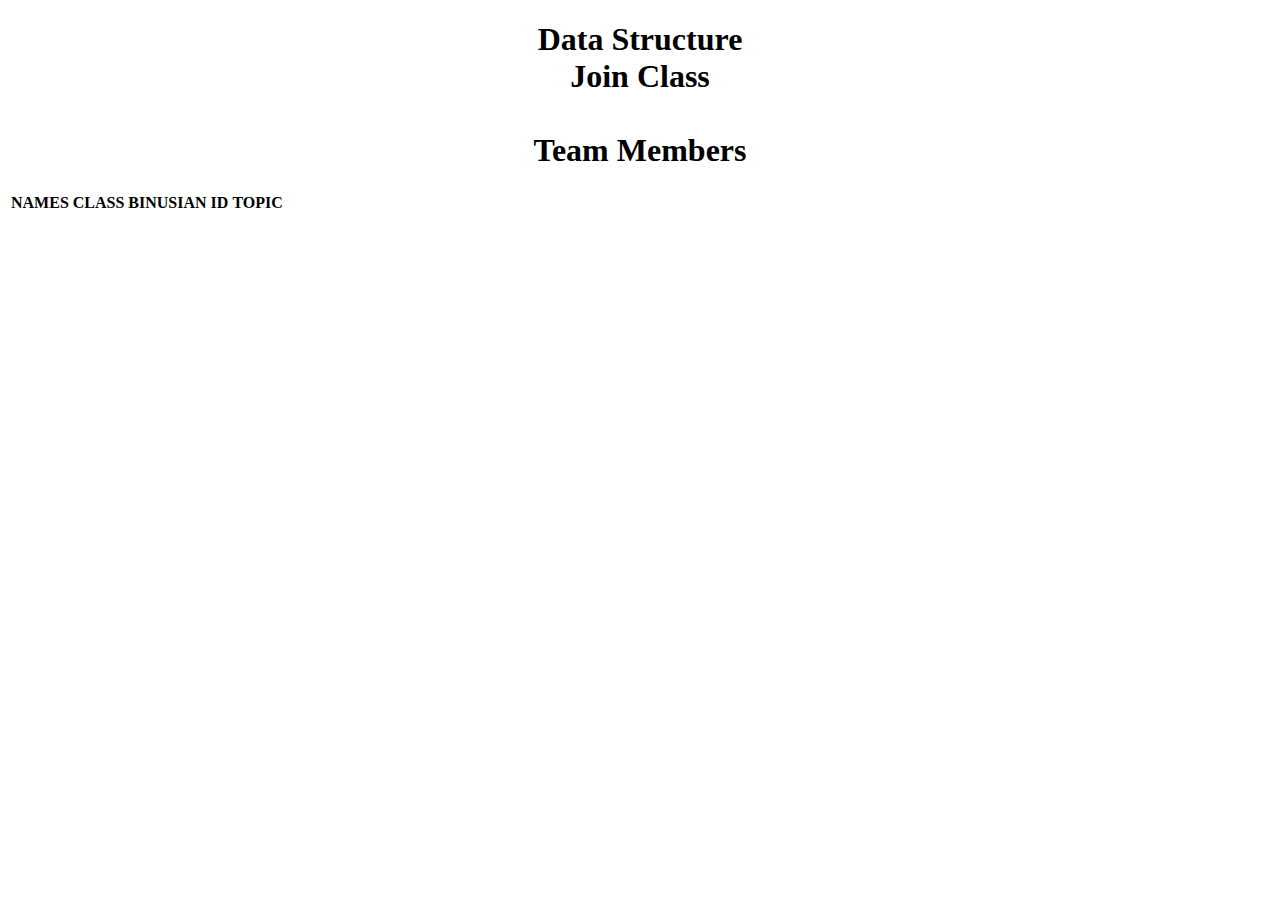
==== index.html @ 14540664 "lol" ====
<!DOCTYPE html>
<html lang="en" >
<head>
<meta charset="UTF-8">
<title>Data Structure Join Class</title>
<link rel="stylesheet" href="css/style.css">
</head><body>
<h1 align='center'>Data Structure<br>Join Class<br><br>Team Members</h1>
<table id='the_table'>
<thead>
<tr>
<th>NAMES</th>
<th>CLASS</th>
<th>BINUSIAN ID</th>
<th>TOPIC</th>
</tr>
<thead>
<tbody>
<tr>
</tr>
</tbody>
<table/>
</body>
</html>
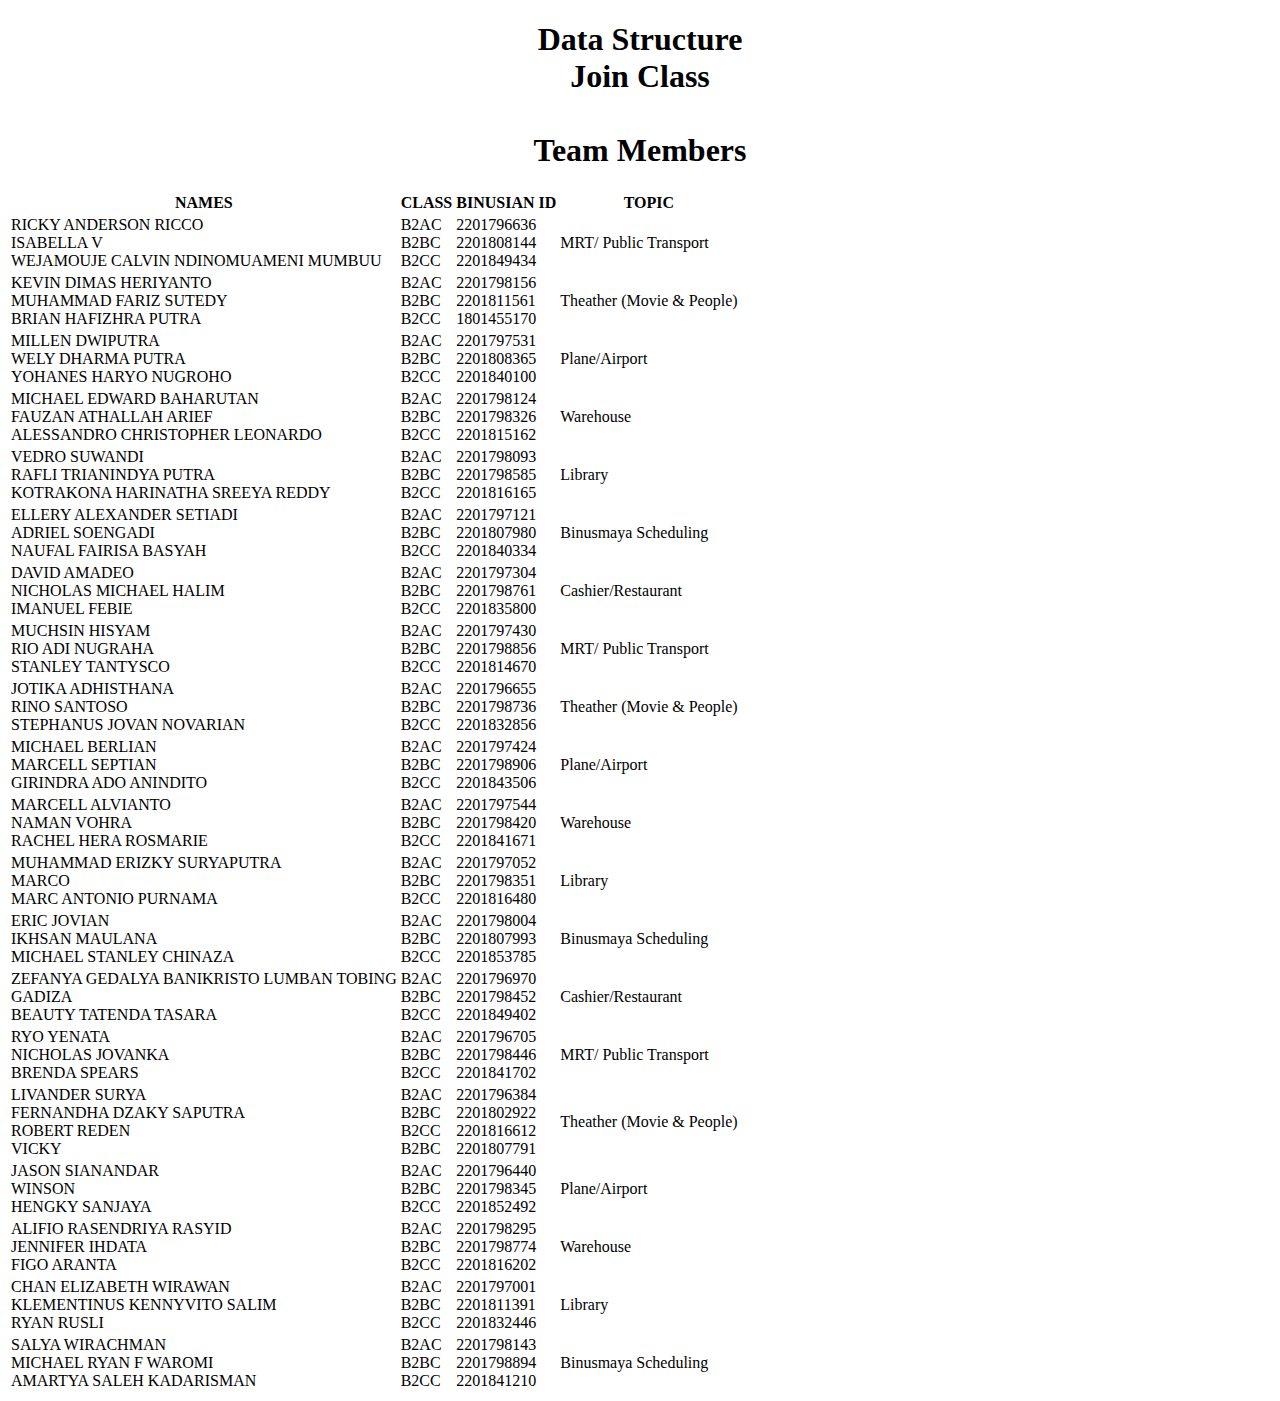
==== commit 40b3f2f2: "lol2" ====
--- a/index.html
+++ b/index.html
@@ -17,6 +17,124 @@
 <thead>
 <tbody>
 <tr>
+<td>RICKY ANDERSON RICCO<br>ISABELLA V<br>WEJAMOUJE CALVIN NDINOMUAMENI MUMBUU</td>
+<td>B2AC<br>B2BC<br>B2CC</td>
+<td>2201796636<br>2201808144<br>2201849434</td>
+<td>MRT/ Public Transport</td>
+</tr>
+<tr>
+<td>KEVIN DIMAS HERIYANTO<br>MUHAMMAD FARIZ SUTEDY<br>BRIAN HAFIZHRA PUTRA</td>
+<td>B2AC<br>B2BC<br>B2CC</td>
+<td>2201798156<br>2201811561<br>1801455170</td>
+<td>Theather (Movie & People)</td>
+</tr>
+<tr>
+<td>MILLEN DWIPUTRA<br>WELY DHARMA PUTRA<br>YOHANES HARYO NUGROHO</td>
+<td>B2AC<br>B2BC<br>B2CC</td>
+<td>2201797531<br>2201808365<br>2201840100</td>
+<td>Plane/Airport</td>
+</tr>
+<tr>
+<td>MICHAEL EDWARD BAHARUTAN<br>FAUZAN ATHALLAH ARIEF<br>ALESSANDRO CHRISTOPHER LEONARDO</td>
+<td>B2AC<br>B2BC<br>B2CC</td>
+<td>2201798124<br>2201798326<br>2201815162</td>
+<td>Warehouse</td>
+</tr>
+<tr>
+<td>VEDRO SUWANDI<br>RAFLI TRIANINDYA PUTRA<br>KOTRAKONA HARINATHA SREEYA REDDY</td>
+<td>B2AC<br>B2BC<br>B2CC</td>
+<td>2201798093<br>2201798585<br>2201816165</td>
+<td>Library</td>
+</tr>
+<tr>
+<td>ELLERY ALEXANDER SETIADI<br>ADRIEL SOENGADI<br>NAUFAL FAIRISA BASYAH</td>
+<td>B2AC<br>B2BC<br>B2CC</td>
+<td>2201797121<br>2201807980<br>2201840334</td>
+<td>Binusmaya Scheduling</td>
+</tr>
+<tr>
+<td>DAVID AMADEO<br>NICHOLAS MICHAEL HALIM<br>IMANUEL FEBIE</td>
+<td>B2AC<br>B2BC<br>B2CC</td>
+<td>2201797304<br>2201798761<br>2201835800</td>
+<td>Cashier/Restaurant</td>
+</tr>
+<tr>
+<td>MUCHSIN HISYAM<br>RIO ADI NUGRAHA<br>STANLEY TANTYSCO</td>
+<td>B2AC<br>B2BC<br>B2CC</td>
+<td>2201797430<br>2201798856<br>2201814670</td>
+<td>MRT/ Public Transport</td>
+</tr>
+<tr>
+<td>JOTIKA ADHISTHANA<br>RINO SANTOSO<br>STEPHANUS JOVAN NOVARIAN</td>
+<td>B2AC<br>B2BC<br>B2CC</td>
+<td>2201796655<br>2201798736<br>2201832856</td>
+<td>Theather (Movie & People)</td>
+</tr>
+<tr>
+<td>MICHAEL BERLIAN<br>MARCELL SEPTIAN<br>GIRINDRA ADO ANINDITO</td>
+<td>B2AC<br>B2BC<br>B2CC</td>
+<td>2201797424<br>2201798906<br>2201843506</td>
+<td>Plane/Airport</td>
+</tr>
+<tr>
+<td>MARCELL ALVIANTO<br>NAMAN VOHRA<br>RACHEL HERA ROSMARIE</td>
+<td>B2AC<br>B2BC<br>B2CC</td>
+<td>2201797544<br>2201798420<br>2201841671</td>
+<td>Warehouse</td>
+</tr>
+<tr>
+<td>MUHAMMAD ERIZKY SURYAPUTRA<br>MARCO<br>MARC ANTONIO PURNAMA</td>
+<td>B2AC<br>B2BC<br>B2CC</td>
+<td>2201797052<br>2201798351<br>2201816480</td>
+<td>Library</td>
+</tr>
+<tr>
+<td>ERIC JOVIAN<br>IKHSAN MAULANA<br>MICHAEL STANLEY CHINAZA</td>
+<td>B2AC<br>B2BC<br>B2CC</td>
+<td>2201798004<br>2201807993<br>2201853785</td>
+<td>Binusmaya Scheduling</td>
+</tr>
+<tr>
+<td>ZEFANYA GEDALYA BANIKRISTO LUMBAN TOBING<br>GADIZA<br>BEAUTY TATENDA TASARA</td>
+<td>B2AC<br>B2BC<br>B2CC</td>
+<td>2201796970<br>2201798452<br>2201849402</td>
+<td>Cashier/Restaurant</td>
+</tr>
+<tr>
+<td>RYO YENATA<br>NICHOLAS JOVANKA<br>BRENDA SPEARS</td>
+<td>B2AC<br>B2BC<br>B2CC</td>
+<td>2201796705<br>2201798446<br>2201841702</td>
+<td>MRT/ Public Transport</td>
+</tr>
+<tr>
+<td>LIVANDER SURYA<br>FERNANDHA DZAKY SAPUTRA<br>ROBERT REDEN<br>VICKY</td>
+<td>B2AC<br>B2BC<br>B2CC<br>B2BC</td>
+<td>2201796384<br>2201802922<br>2201816612<br>2201807791</td>
+<td>Theather (Movie & People)</td>
+</tr>
+<tr>
+<td>JASON SIANANDAR<br>WINSON<br>HENGKY SANJAYA</td>
+<td>B2AC<br>B2BC<br>B2CC</td>
+<td>2201796440<br>2201798345<br>2201852492</td>
+<td>Plane/Airport</td>
+</tr>
+<tr>
+<td>ALIFIO RASENDRIYA RASYID<br>JENNIFER IHDATA<br>FIGO ARANTA</td>
+<td>B2AC<br>B2BC<br>B2CC</td>
+<td>2201798295<br>2201798774<br>2201816202</td>
+<td>Warehouse</td>
+</tr>
+<tr>
+<td>CHAN ELIZABETH WIRAWAN<br>KLEMENTINUS KENNYVITO SALIM<br>RYAN RUSLI</td>
+<td>B2AC<br>B2BC<br>B2CC</td>
+<td>2201797001<br>2201811391<br>2201832446</td>
+<td>Library</td>
+</tr>
+<tr>
+<td>SALYA WIRACHMAN<br>MICHAEL RYAN F WAROMI<br>AMARTYA SALEH KADARISMAN</td>
+<td>B2AC<br>B2BC<br>B2CC</td>
+<td>2201798143<br>2201798894<br>2201841210</td>
+<td>Binusmaya Scheduling</td>
 </tr>
 </tbody>
 <table/>
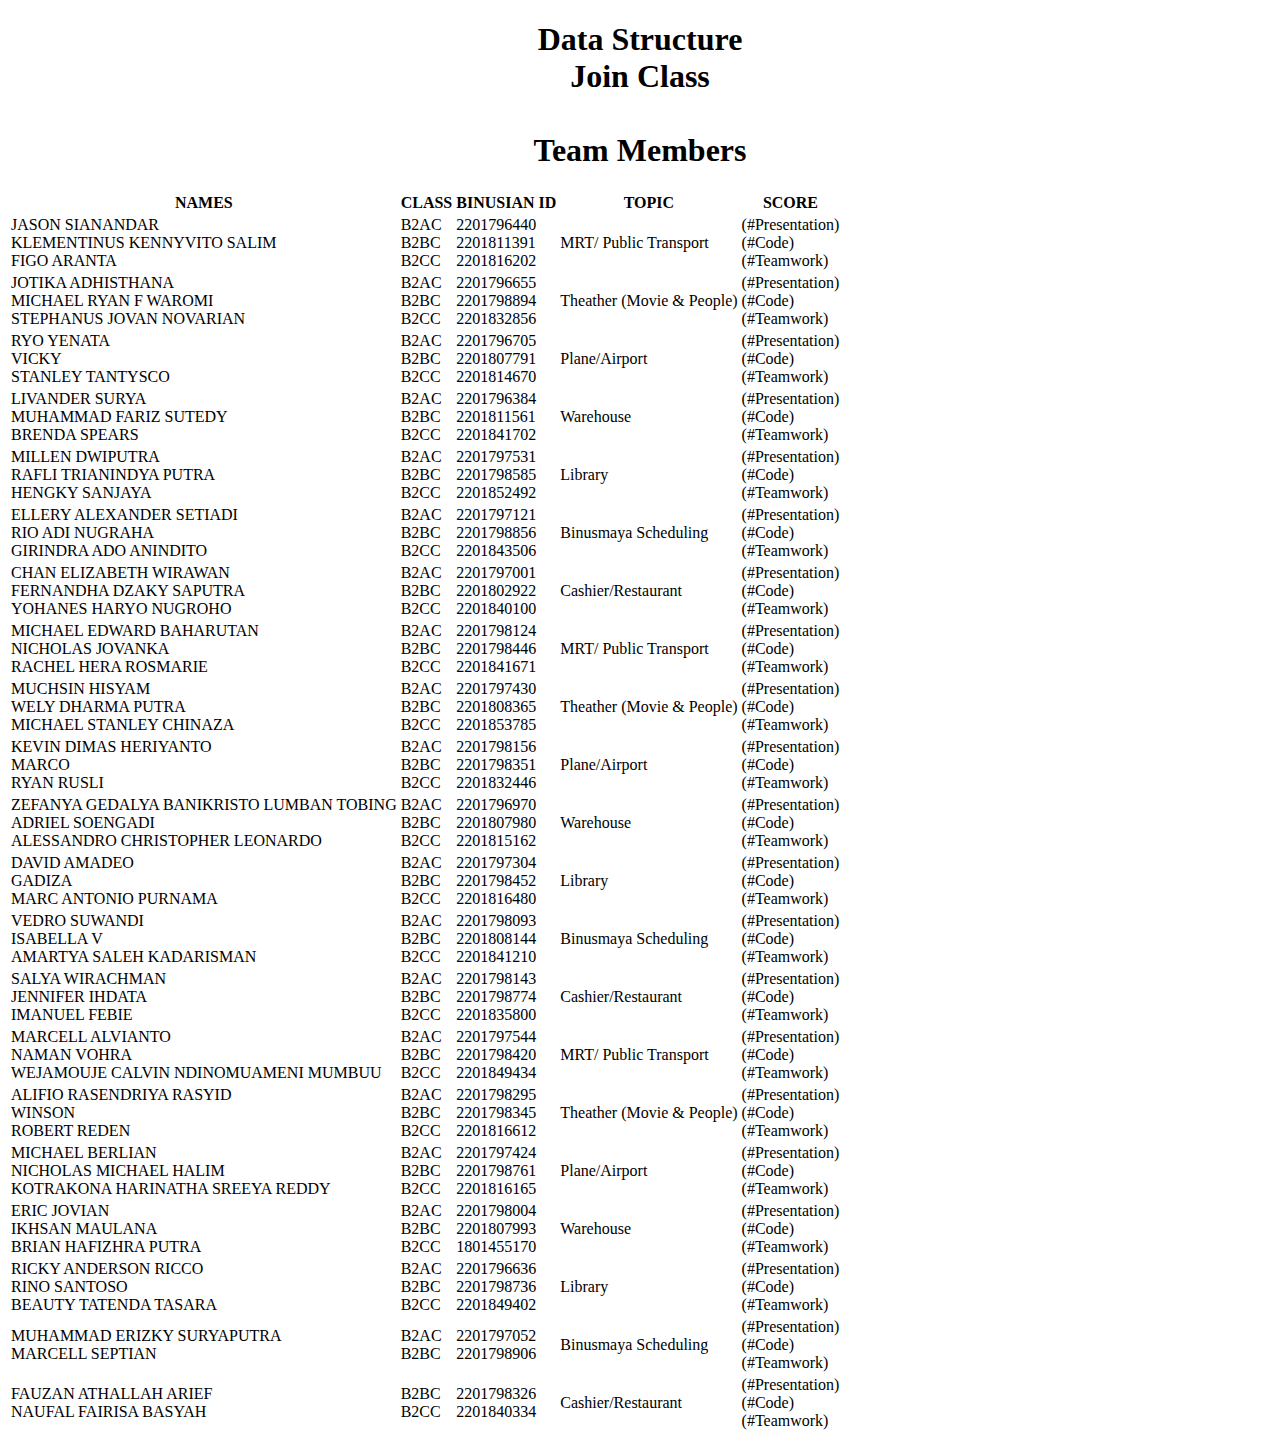
==== commit 10256f34: "score add teamwork" ====
--- a/index.html
+++ b/index.html
@@ -13,128 +13,156 @@
 <th>CLASS</th>
 <th>BINUSIAN ID</th>
 <th>TOPIC</th>
+<th>SCORE</th>
 </tr>
 <thead>
 <tbody>
 <tr>
-<td>RICKY ANDERSON RICCO<br>ISABELLA V<br>WEJAMOUJE CALVIN NDINOMUAMENI MUMBUU</td>
+<td>JASON SIANANDAR<br>KLEMENTINUS KENNYVITO SALIM<br>FIGO ARANTA</td>
 <td>B2AC<br>B2BC<br>B2CC</td>
-<td>2201796636<br>2201808144<br>2201849434</td>
+<td>2201796440<br>2201811391<br>2201816202</td>
 <td>MRT/ Public Transport</td>
+<td>(#Presentation)<br>(#Code)<br>(#Teamwork)</td>
 </tr>
 <tr>
-<td>KEVIN DIMAS HERIYANTO<br>MUHAMMAD FARIZ SUTEDY<br>BRIAN HAFIZHRA PUTRA</td>
+<td>JOTIKA ADHISTHANA<br>MICHAEL RYAN F WAROMI<br>STEPHANUS JOVAN NOVARIAN</td>
 <td>B2AC<br>B2BC<br>B2CC</td>
-<td>2201798156<br>2201811561<br>1801455170</td>
+<td>2201796655<br>2201798894<br>2201832856</td>
 <td>Theather (Movie & People)</td>
+<td>(#Presentation)<br>(#Code)<br>(#Teamwork)</td>
 </tr>
 <tr>
-<td>MILLEN DWIPUTRA<br>WELY DHARMA PUTRA<br>YOHANES HARYO NUGROHO</td>
+<td>RYO YENATA<br>VICKY<br>STANLEY TANTYSCO</td>
 <td>B2AC<br>B2BC<br>B2CC</td>
-<td>2201797531<br>2201808365<br>2201840100</td>
+<td>2201796705<br>2201807791<br>2201814670</td>
 <td>Plane/Airport</td>
+<td>(#Presentation)<br>(#Code)<br>(#Teamwork)</td>
 </tr>
 <tr>
-<td>MICHAEL EDWARD BAHARUTAN<br>FAUZAN ATHALLAH ARIEF<br>ALESSANDRO CHRISTOPHER LEONARDO</td>
+<td>LIVANDER SURYA<br>MUHAMMAD FARIZ SUTEDY<br>BRENDA SPEARS</td>
 <td>B2AC<br>B2BC<br>B2CC</td>
-<td>2201798124<br>2201798326<br>2201815162</td>
+<td>2201796384<br>2201811561<br>2201841702</td>
 <td>Warehouse</td>
+<td>(#Presentation)<br>(#Code)<br>(#Teamwork)</td>
 </tr>
 <tr>
-<td>VEDRO SUWANDI<br>RAFLI TRIANINDYA PUTRA<br>KOTRAKONA HARINATHA SREEYA REDDY</td>
+<td>MILLEN DWIPUTRA<br>RAFLI TRIANINDYA PUTRA<br>HENGKY SANJAYA</td>
 <td>B2AC<br>B2BC<br>B2CC</td>
-<td>2201798093<br>2201798585<br>2201816165</td>
+<td>2201797531<br>2201798585<br>2201852492</td>
 <td>Library</td>
+<td>(#Presentation)<br>(#Code)<br>(#Teamwork)</td>
 </tr>
 <tr>
-<td>ELLERY ALEXANDER SETIADI<br>ADRIEL SOENGADI<br>NAUFAL FAIRISA BASYAH</td>
+<td>ELLERY ALEXANDER SETIADI<br>RIO ADI NUGRAHA<br>GIRINDRA ADO ANINDITO</td>
 <td>B2AC<br>B2BC<br>B2CC</td>
-<td>2201797121<br>2201807980<br>2201840334</td>
+<td>2201797121<br>2201798856<br>2201843506</td>
 <td>Binusmaya Scheduling</td>
+<td>(#Presentation)<br>(#Code)<br>(#Teamwork)</td>
 </tr>
 <tr>
-<td>DAVID AMADEO<br>NICHOLAS MICHAEL HALIM<br>IMANUEL FEBIE</td>
+<td>CHAN ELIZABETH WIRAWAN<br>FERNANDHA DZAKY SAPUTRA<br>YOHANES HARYO NUGROHO</td>
 <td>B2AC<br>B2BC<br>B2CC</td>
-<td>2201797304<br>2201798761<br>2201835800</td>
+<td>2201797001<br>2201802922<br>2201840100</td>
 <td>Cashier/Restaurant</td>
+<td>(#Presentation)<br>(#Code)<br>(#Teamwork)</td>
 </tr>
 <tr>
-<td>MUCHSIN HISYAM<br>RIO ADI NUGRAHA<br>STANLEY TANTYSCO</td>
+<td>MICHAEL EDWARD BAHARUTAN<br>NICHOLAS JOVANKA<br>RACHEL HERA ROSMARIE</td>
 <td>B2AC<br>B2BC<br>B2CC</td>
-<td>2201797430<br>2201798856<br>2201814670</td>
+<td>2201798124<br>2201798446<br>2201841671</td>
 <td>MRT/ Public Transport</td>
+<td>(#Presentation)<br>(#Code)<br>(#Teamwork)</td>
 </tr>
 <tr>
-<td>JOTIKA ADHISTHANA<br>RINO SANTOSO<br>STEPHANUS JOVAN NOVARIAN</td>
+<td>MUCHSIN HISYAM<br>WELY DHARMA PUTRA<br>MICHAEL STANLEY CHINAZA</td>
 <td>B2AC<br>B2BC<br>B2CC</td>
-<td>2201796655<br>2201798736<br>2201832856</td>
+<td>2201797430<br>2201808365<br>2201853785</td>
 <td>Theather (Movie & People)</td>
+<td>(#Presentation)<br>(#Code)<br>(#Teamwork)</td>
 </tr>
 <tr>
-<td>MICHAEL BERLIAN<br>MARCELL SEPTIAN<br>GIRINDRA ADO ANINDITO</td>
+<td>KEVIN DIMAS HERIYANTO<br>MARCO<br>RYAN RUSLI</td>
 <td>B2AC<br>B2BC<br>B2CC</td>
-<td>2201797424<br>2201798906<br>2201843506</td>
+<td>2201798156<br>2201798351<br>2201832446</td>
 <td>Plane/Airport</td>
+<td>(#Presentation)<br>(#Code)<br>(#Teamwork)</td>
 </tr>
 <tr>
-<td>MARCELL ALVIANTO<br>NAMAN VOHRA<br>RACHEL HERA ROSMARIE</td>
+<td>ZEFANYA GEDALYA BANIKRISTO LUMBAN TOBING<br>ADRIEL SOENGADI<br>ALESSANDRO CHRISTOPHER LEONARDO</td>
 <td>B2AC<br>B2BC<br>B2CC</td>
-<td>2201797544<br>2201798420<br>2201841671</td>
+<td>2201796970<br>2201807980<br>2201815162</td>
 <td>Warehouse</td>
+<td>(#Presentation)<br>(#Code)<br>(#Teamwork)</td>
 </tr>
 <tr>
-<td>MUHAMMAD ERIZKY SURYAPUTRA<br>MARCO<br>MARC ANTONIO PURNAMA</td>
+<td>DAVID AMADEO<br>GADIZA<br>MARC ANTONIO PURNAMA</td>
 <td>B2AC<br>B2BC<br>B2CC</td>
-<td>2201797052<br>2201798351<br>2201816480</td>
+<td>2201797304<br>2201798452<br>2201816480</td>
 <td>Library</td>
+<td>(#Presentation)<br>(#Code)<br>(#Teamwork)</td>
 </tr>
 <tr>
-<td>ERIC JOVIAN<br>IKHSAN MAULANA<br>MICHAEL STANLEY CHINAZA</td>
+<td>VEDRO SUWANDI<br>ISABELLA V<br>AMARTYA SALEH KADARISMAN</td>
 <td>B2AC<br>B2BC<br>B2CC</td>
-<td>2201798004<br>2201807993<br>2201853785</td>
+<td>2201798093<br>2201808144<br>2201841210</td>
 <td>Binusmaya Scheduling</td>
+<td>(#Presentation)<br>(#Code)<br>(#Teamwork)</td>
 </tr>
 <tr>
-<td>ZEFANYA GEDALYA BANIKRISTO LUMBAN TOBING<br>GADIZA<br>BEAUTY TATENDA TASARA</td>
+<td>SALYA WIRACHMAN<br>JENNIFER IHDATA<br>IMANUEL FEBIE</td>
 <td>B2AC<br>B2BC<br>B2CC</td>
-<td>2201796970<br>2201798452<br>2201849402</td>
+<td>2201798143<br>2201798774<br>2201835800</td>
 <td>Cashier/Restaurant</td>
+<td>(#Presentation)<br>(#Code)<br>(#Teamwork)</td>
 </tr>
 <tr>
-<td>RYO YENATA<br>NICHOLAS JOVANKA<br>BRENDA SPEARS</td>
+<td>MARCELL ALVIANTO<br>NAMAN VOHRA<br>WEJAMOUJE CALVIN NDINOMUAMENI MUMBUU</td>
 <td>B2AC<br>B2BC<br>B2CC</td>
-<td>2201796705<br>2201798446<br>2201841702</td>
+<td>2201797544<br>2201798420<br>2201849434</td>
 <td>MRT/ Public Transport</td>
+<td>(#Presentation)<br>(#Code)<br>(#Teamwork)</td>
 </tr>
 <tr>
-<td>LIVANDER SURYA<br>FERNANDHA DZAKY SAPUTRA<br>ROBERT REDEN<br>VICKY</td>
-<td>B2AC<br>B2BC<br>B2CC<br>B2BC</td>
-<td>2201796384<br>2201802922<br>2201816612<br>2201807791</td>
+<td>ALIFIO RASENDRIYA RASYID<br>WINSON<br>ROBERT REDEN</td>
+<td>B2AC<br>B2BC<br>B2CC</td>
+<td>2201798295<br>2201798345<br>2201816612</td>
 <td>Theather (Movie & People)</td>
+<td>(#Presentation)<br>(#Code)<br>(#Teamwork)</td>
 </tr>
 <tr>
-<td>JASON SIANANDAR<br>WINSON<br>HENGKY SANJAYA</td>
+<td>MICHAEL BERLIAN<br>NICHOLAS MICHAEL HALIM<br>KOTRAKONA HARINATHA SREEYA REDDY</td>
 <td>B2AC<br>B2BC<br>B2CC</td>
-<td>2201796440<br>2201798345<br>2201852492</td>
+<td>2201797424<br>2201798761<br>2201816165</td>
 <td>Plane/Airport</td>
+<td>(#Presentation)<br>(#Code)<br>(#Teamwork)</td>
 </tr>
 <tr>
-<td>ALIFIO RASENDRIYA RASYID<br>JENNIFER IHDATA<br>FIGO ARANTA</td>
+<td>ERIC JOVIAN<br>IKHSAN MAULANA<br>BRIAN HAFIZHRA PUTRA</td>
 <td>B2AC<br>B2BC<br>B2CC</td>
-<td>2201798295<br>2201798774<br>2201816202</td>
+<td>2201798004<br>2201807993<br>1801455170</td>
 <td>Warehouse</td>
+<td>(#Presentation)<br>(#Code)<br>(#Teamwork)</td>
 </tr>
 <tr>
-<td>CHAN ELIZABETH WIRAWAN<br>KLEMENTINUS KENNYVITO SALIM<br>RYAN RUSLI</td>
+<td>RICKY ANDERSON RICCO<br>RINO SANTOSO<br>BEAUTY TATENDA TASARA</td>
 <td>B2AC<br>B2BC<br>B2CC</td>
-<td>2201797001<br>2201811391<br>2201832446</td>
+<td>2201796636<br>2201798736<br>2201849402</td>
 <td>Library</td>
+<td>(#Presentation)<br>(#Code)<br>(#Teamwork)</td>
 </tr>
 <tr>
-<td>SALYA WIRACHMAN<br>MICHAEL RYAN F WAROMI<br>AMARTYA SALEH KADARISMAN</td>
-<td>B2AC<br>B2BC<br>B2CC</td>
-<td>2201798143<br>2201798894<br>2201841210</td>
+<td>MUHAMMAD ERIZKY SURYAPUTRA<br>MARCELL SEPTIAN</td>
+<td>B2AC<br>B2BC</td>
+<td>2201797052<br>2201798906</td>
 <td>Binusmaya Scheduling</td>
+<td>(#Presentation)<br>(#Code)<br>(#Teamwork)</td>
+</tr>
+<tr>
+<td>FAUZAN ATHALLAH ARIEF<br>NAUFAL FAIRISA BASYAH</td>
+<td>B2BC<br>B2CC</td>
+<td>2201798326<br>2201840334</td>
+<td>Cashier/Restaurant</td>
+<td>(#Presentation)<br>(#Code)<br>(#Teamwork)</td>
 </tr>
 </tbody>
 <table/>
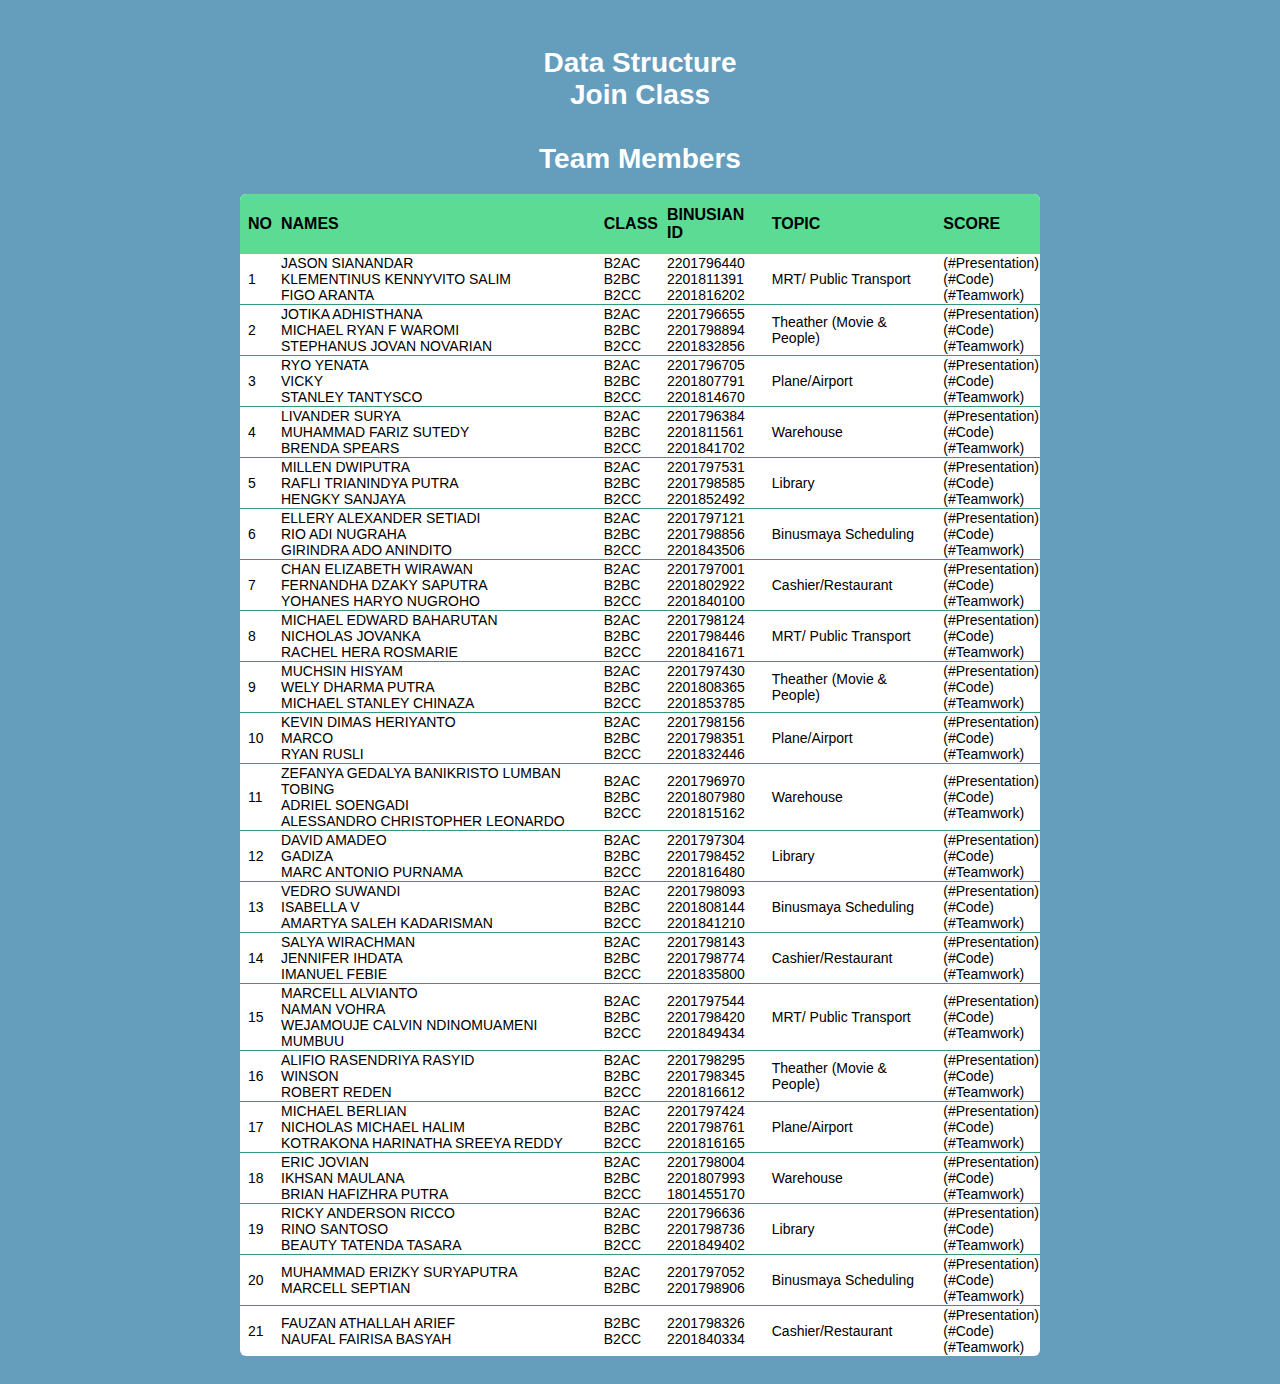
==== commit 3da3ef1b: "add group number" ====
--- a/index.html
+++ b/index.html
@@ -2,6 +2,7 @@
 <html lang="en" >
 <head>
 <meta charset="UTF-8">
+<link rel="shortcut icon" type="image/x-icon" href="https://datastructurebyroshan.files.wordpress.com/2018/05/cropped-data-structures-icon.png" />
 <title>Data Structure Join Class</title>
 <link rel="stylesheet" href="css/style.css">
 </head><body>
@@ -9,6 +10,7 @@
 <table id='the_table'>
 <thead>
 <tr>
+<th>NO</th>
 <th>NAMES</th>
 <th>CLASS</th>
 <th>BINUSIAN ID</th>
@@ -18,6 +20,7 @@
 <thead>
 <tbody>
 <tr>
+<td>1</td>
 <td>JASON SIANANDAR<br>KLEMENTINUS KENNYVITO SALIM<br>FIGO ARANTA</td>
 <td>B2AC<br>B2BC<br>B2CC</td>
 <td>2201796440<br>2201811391<br>2201816202</td>
@@ -25,6 +28,7 @@
 <td>(#Presentation)<br>(#Code)<br>(#Teamwork)</td>
 </tr>
 <tr>
+<td>2</td>
 <td>JOTIKA ADHISTHANA<br>MICHAEL RYAN F WAROMI<br>STEPHANUS JOVAN NOVARIAN</td>
 <td>B2AC<br>B2BC<br>B2CC</td>
 <td>2201796655<br>2201798894<br>2201832856</td>
@@ -32,6 +36,7 @@
 <td>(#Presentation)<br>(#Code)<br>(#Teamwork)</td>
 </tr>
 <tr>
+<td>3</td>
 <td>RYO YENATA<br>VICKY<br>STANLEY TANTYSCO</td>
 <td>B2AC<br>B2BC<br>B2CC</td>
 <td>2201796705<br>2201807791<br>2201814670</td>
@@ -39,6 +44,7 @@
 <td>(#Presentation)<br>(#Code)<br>(#Teamwork)</td>
 </tr>
 <tr>
+<td>4</td>
 <td>LIVANDER SURYA<br>MUHAMMAD FARIZ SUTEDY<br>BRENDA SPEARS</td>
 <td>B2AC<br>B2BC<br>B2CC</td>
 <td>2201796384<br>2201811561<br>2201841702</td>
@@ -46,6 +52,7 @@
 <td>(#Presentation)<br>(#Code)<br>(#Teamwork)</td>
 </tr>
 <tr>
+<td>5</td>
 <td>MILLEN DWIPUTRA<br>RAFLI TRIANINDYA PUTRA<br>HENGKY SANJAYA</td>
 <td>B2AC<br>B2BC<br>B2CC</td>
 <td>2201797531<br>2201798585<br>2201852492</td>
@@ -53,6 +60,7 @@
 <td>(#Presentation)<br>(#Code)<br>(#Teamwork)</td>
 </tr>
 <tr>
+<td>6</td>
 <td>ELLERY ALEXANDER SETIADI<br>RIO ADI NUGRAHA<br>GIRINDRA ADO ANINDITO</td>
 <td>B2AC<br>B2BC<br>B2CC</td>
 <td>2201797121<br>2201798856<br>2201843506</td>
@@ -60,6 +68,7 @@
 <td>(#Presentation)<br>(#Code)<br>(#Teamwork)</td>
 </tr>
 <tr>
+<td>7</td>
 <td>CHAN ELIZABETH WIRAWAN<br>FERNANDHA DZAKY SAPUTRA<br>YOHANES HARYO NUGROHO</td>
 <td>B2AC<br>B2BC<br>B2CC</td>
 <td>2201797001<br>2201802922<br>2201840100</td>
@@ -67,6 +76,7 @@
 <td>(#Presentation)<br>(#Code)<br>(#Teamwork)</td>
 </tr>
 <tr>
+<td>8</td>
 <td>MICHAEL EDWARD BAHARUTAN<br>NICHOLAS JOVANKA<br>RACHEL HERA ROSMARIE</td>
 <td>B2AC<br>B2BC<br>B2CC</td>
 <td>2201798124<br>2201798446<br>2201841671</td>
@@ -74,6 +84,7 @@
 <td>(#Presentation)<br>(#Code)<br>(#Teamwork)</td>
 </tr>
 <tr>
+<td>9</td>
 <td>MUCHSIN HISYAM<br>WELY DHARMA PUTRA<br>MICHAEL STANLEY CHINAZA</td>
 <td>B2AC<br>B2BC<br>B2CC</td>
 <td>2201797430<br>2201808365<br>2201853785</td>
@@ -81,6 +92,7 @@
 <td>(#Presentation)<br>(#Code)<br>(#Teamwork)</td>
 </tr>
 <tr>
+<td>10</td>
 <td>KEVIN DIMAS HERIYANTO<br>MARCO<br>RYAN RUSLI</td>
 <td>B2AC<br>B2BC<br>B2CC</td>
 <td>2201798156<br>2201798351<br>2201832446</td>
@@ -88,6 +100,7 @@
 <td>(#Presentation)<br>(#Code)<br>(#Teamwork)</td>
 </tr>
 <tr>
+<td>11</td>
 <td>ZEFANYA GEDALYA BANIKRISTO LUMBAN TOBING<br>ADRIEL SOENGADI<br>ALESSANDRO CHRISTOPHER LEONARDO</td>
 <td>B2AC<br>B2BC<br>B2CC</td>
 <td>2201796970<br>2201807980<br>2201815162</td>
@@ -95,6 +108,7 @@
 <td>(#Presentation)<br>(#Code)<br>(#Teamwork)</td>
 </tr>
 <tr>
+<td>12</td>
 <td>DAVID AMADEO<br>GADIZA<br>MARC ANTONIO PURNAMA</td>
 <td>B2AC<br>B2BC<br>B2CC</td>
 <td>2201797304<br>2201798452<br>2201816480</td>
@@ -102,6 +116,7 @@
 <td>(#Presentation)<br>(#Code)<br>(#Teamwork)</td>
 </tr>
 <tr>
+<td>13</td>
 <td>VEDRO SUWANDI<br>ISABELLA V<br>AMARTYA SALEH KADARISMAN</td>
 <td>B2AC<br>B2BC<br>B2CC</td>
 <td>2201798093<br>2201808144<br>2201841210</td>
@@ -109,6 +124,7 @@
 <td>(#Presentation)<br>(#Code)<br>(#Teamwork)</td>
 </tr>
 <tr>
+<td>14</td>
 <td>SALYA WIRACHMAN<br>JENNIFER IHDATA<br>IMANUEL FEBIE</td>
 <td>B2AC<br>B2BC<br>B2CC</td>
 <td>2201798143<br>2201798774<br>2201835800</td>
@@ -116,6 +132,7 @@
 <td>(#Presentation)<br>(#Code)<br>(#Teamwork)</td>
 </tr>
 <tr>
+<td>15</td>
 <td>MARCELL ALVIANTO<br>NAMAN VOHRA<br>WEJAMOUJE CALVIN NDINOMUAMENI MUMBUU</td>
 <td>B2AC<br>B2BC<br>B2CC</td>
 <td>2201797544<br>2201798420<br>2201849434</td>
@@ -123,6 +140,7 @@
 <td>(#Presentation)<br>(#Code)<br>(#Teamwork)</td>
 </tr>
 <tr>
+<td>16</td>
 <td>ALIFIO RASENDRIYA RASYID<br>WINSON<br>ROBERT REDEN</td>
 <td>B2AC<br>B2BC<br>B2CC</td>
 <td>2201798295<br>2201798345<br>2201816612</td>
@@ -130,6 +148,7 @@
 <td>(#Presentation)<br>(#Code)<br>(#Teamwork)</td>
 </tr>
 <tr>
+<td>17</td>
 <td>MICHAEL BERLIAN<br>NICHOLAS MICHAEL HALIM<br>KOTRAKONA HARINATHA SREEYA REDDY</td>
 <td>B2AC<br>B2BC<br>B2CC</td>
 <td>2201797424<br>2201798761<br>2201816165</td>
@@ -137,6 +156,7 @@
 <td>(#Presentation)<br>(#Code)<br>(#Teamwork)</td>
 </tr>
 <tr>
+<td>18</td>
 <td>ERIC JOVIAN<br>IKHSAN MAULANA<br>BRIAN HAFIZHRA PUTRA</td>
 <td>B2AC<br>B2BC<br>B2CC</td>
 <td>2201798004<br>2201807993<br>1801455170</td>
@@ -144,6 +164,7 @@
 <td>(#Presentation)<br>(#Code)<br>(#Teamwork)</td>
 </tr>
 <tr>
+<td>19</td>
 <td>RICKY ANDERSON RICCO<br>RINO SANTOSO<br>BEAUTY TATENDA TASARA</td>
 <td>B2AC<br>B2BC<br>B2CC</td>
 <td>2201796636<br>2201798736<br>2201849402</td>
@@ -151,6 +172,7 @@
 <td>(#Presentation)<br>(#Code)<br>(#Teamwork)</td>
 </tr>
 <tr>
+<td>20</td>
 <td>MUHAMMAD ERIZKY SURYAPUTRA<br>MARCELL SEPTIAN</td>
 <td>B2AC<br>B2BC</td>
 <td>2201797052<br>2201798906</td>
@@ -158,6 +180,7 @@
 <td>(#Presentation)<br>(#Code)<br>(#Teamwork)</td>
 </tr>
 <tr>
+<td>21</td>
 <td>FAUZAN ATHALLAH ARIEF<br>NAUFAL FAIRISA BASYAH</td>
 <td>B2BC<br>B2CC</td>
 <td>2201798326<br>2201840334</td>
--- a/css/style.css
+++ b/css/style.css
@@ -0,0 +1,97 @@
+table {
+  border-spacing: 1;
+  border-collapse: collapse;
+  background: white;
+  border-radius: 6px;
+  overflow: hidden;
+  max-width: 800px;
+  width: 100%;
+  margin: 0 auto;
+  position: relative;
+}
+table * {
+  position: relative;
+}
+table td, table th {
+  padding-left: 8px;
+}
+table thead tr {
+  height: 60px;
+  background: #5CDB95;
+  font-size: 16px;
+}
+table tbody tr {
+  height: 48px;
+  border-bottom: 1px solid #379683;
+}
+table tbody tr:last-child {
+  border: 0;
+}
+table td, table th {
+  text-align: left;
+}
+table td.l, table th.l {
+  text-align: right;
+}
+table td.c, table th.c {
+  text-align: center;
+}
+table td.r, table th.r {
+  text-align: center;
+}
+h1{
+  color : white;
+}
+
+@media screen and (max-width: 35.5em) {
+  table {
+    display: block;
+  }
+  table > *, table tr, table td, table th {
+    display: block;
+  }
+  table thead {
+    display: none;
+  }
+  table tbody tr {
+    height: auto;
+    padding: 8px 0;
+  }
+  table tbody tr td {
+    padding-left: 45%;
+    margin-bottom: 12px;
+  }
+  table tbody tr td:last-child {
+    margin-bottom: 0;
+  }
+  table tbody tr td:before {
+    position: absolute;
+    font-weight: 700;
+    width: 40%;
+    left: 10px;
+    top: 0;
+  }
+  table tbody tr td:nth-child(1):before{
+    content: "NO";
+  }
+  table tbody tr td:nth-child(2):before {
+    content: "NAMES";
+  }
+  table tbody tr td:nth-child(3):before {
+    content: "CLASS";
+  }
+  table tbody tr td:nth-child(4):before {
+    content: "BINUSIAN ID";
+  }
+  table tbody tr td:nth-child(5):before {
+    content: "TOPIC";
+  }
+  table tbody tr td:nth-child(6):before{
+    content: "SCORE";
+  }
+}
+body {
+  background: #659DBD;
+  font: 400 14px 'Calibri','Arial';
+  padding: 20px;
+}
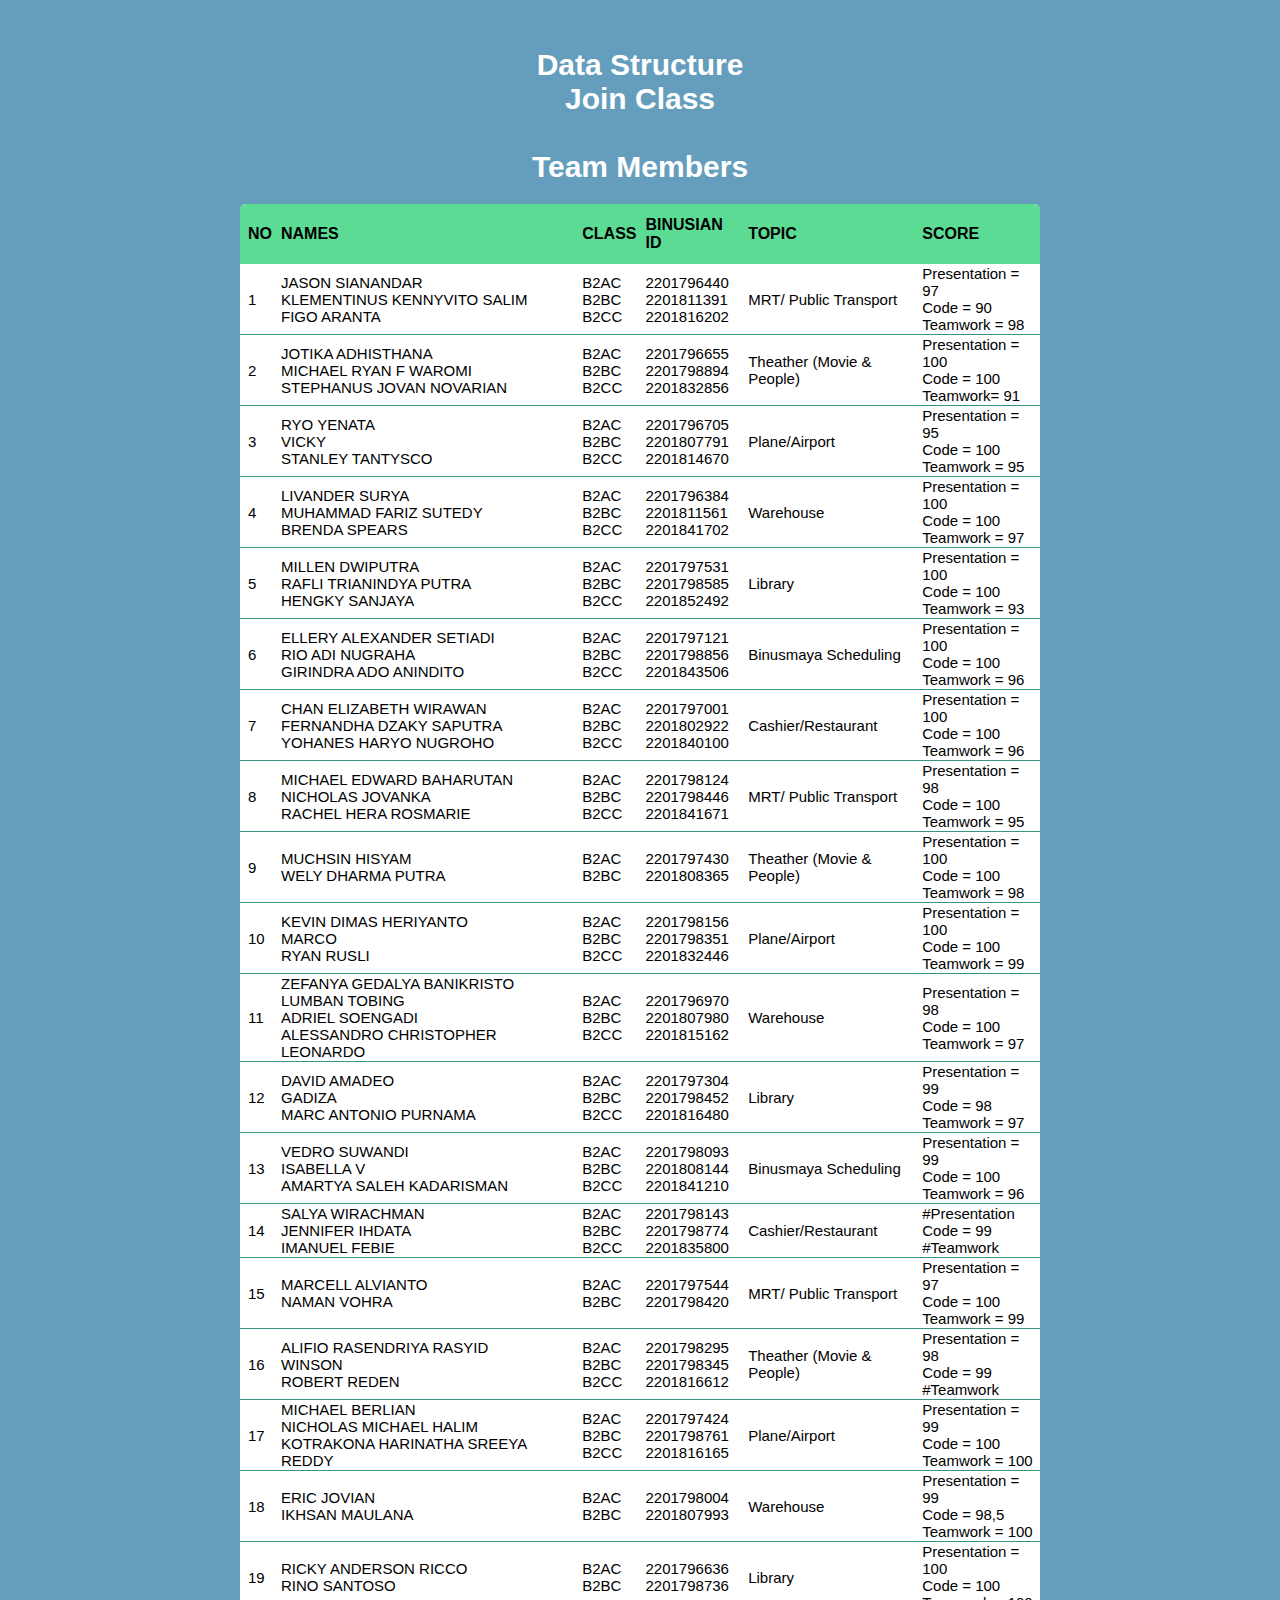
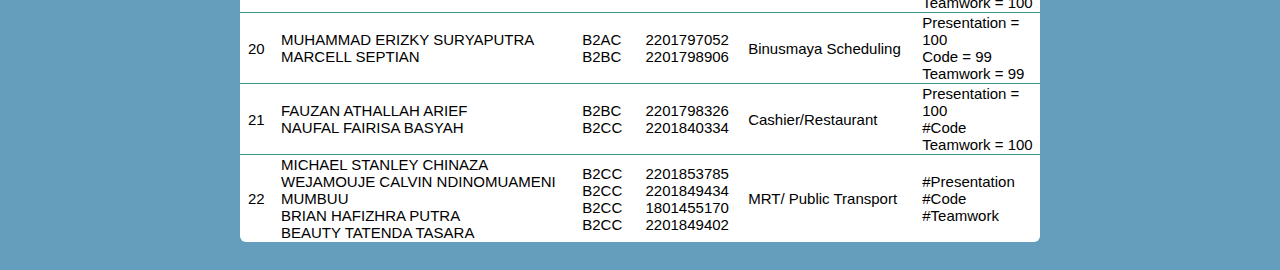
==== commit 879a1465: "finish all score join class" ====
--- a/index.html
+++ b/index.html
@@ -17,7 +17,7 @@
 <th>TOPIC</th>
 <th>SCORE</th>
 </tr>
-<thead>
+</thead>
 <tbody>
 <tr>
 <td>1</td>
@@ -25,7 +25,7 @@
 <td>B2AC<br>B2BC<br>B2CC</td>
 <td>2201796440<br>2201811391<br>2201816202</td>
 <td>MRT/ Public Transport</td>
-<td>(#Presentation)<br>(#Code)<br>(#Teamwork)</td>
+<td>Presentation = 97<br>Code = 90<br>Teamwork = 98</td>
 </tr>
 <tr>
 <td>2</td>
@@ -33,7 +33,7 @@
 <td>B2AC<br>B2BC<br>B2CC</td>
 <td>2201796655<br>2201798894<br>2201832856</td>
 <td>Theather (Movie & People)</td>
-<td>(#Presentation)<br>(#Code)<br>(#Teamwork)</td>
+<td>Presentation = 100<br>Code = 100<br>Teamwork= 91</td>
 </tr>
 <tr>
 <td>3</td>
@@ -41,7 +41,7 @@
 <td>B2AC<br>B2BC<br>B2CC</td>
 <td>2201796705<br>2201807791<br>2201814670</td>
 <td>Plane/Airport</td>
-<td>(#Presentation)<br>(#Code)<br>(#Teamwork)</td>
+<td>Presentation = 95<br>Code = 100<br>Teamwork = 95</td>
 </tr>
 <tr>
 <td>4</td>
@@ -49,7 +49,7 @@
 <td>B2AC<br>B2BC<br>B2CC</td>
 <td>2201796384<br>2201811561<br>2201841702</td>
 <td>Warehouse</td>
-<td>(#Presentation)<br>(#Code)<br>(#Teamwork)</td>
+<td>Presentation = 100<br>Code = 100<br>Teamwork = 97</td>
 </tr>
 <tr>
 <td>5</td>
@@ -57,7 +57,7 @@
 <td>B2AC<br>B2BC<br>B2CC</td>
 <td>2201797531<br>2201798585<br>2201852492</td>
 <td>Library</td>
-<td>(#Presentation)<br>(#Code)<br>(#Teamwork)</td>
+<td>Presentation = 100<br>Code = 100<br>Teamwork = 93</td>
 </tr>
 <tr>
 <td>6</td>
@@ -65,7 +65,7 @@
 <td>B2AC<br>B2BC<br>B2CC</td>
 <td>2201797121<br>2201798856<br>2201843506</td>
 <td>Binusmaya Scheduling</td>
-<td>(#Presentation)<br>(#Code)<br>(#Teamwork)</td>
+<td>Presentation = 100<br>Code = 100<br>Teamwork = 96</td>
 </tr>
 <tr>
 <td>7</td>
@@ -73,7 +73,7 @@
 <td>B2AC<br>B2BC<br>B2CC</td>
 <td>2201797001<br>2201802922<br>2201840100</td>
 <td>Cashier/Restaurant</td>
-<td>(#Presentation)<br>(#Code)<br>(#Teamwork)</td>
+<td>Presentation = 100<br>Code = 100<br>Teamwork = 96</td>
 </tr>
 <tr>
 <td>8</td>
@@ -81,15 +81,15 @@
 <td>B2AC<br>B2BC<br>B2CC</td>
 <td>2201798124<br>2201798446<br>2201841671</td>
 <td>MRT/ Public Transport</td>
-<td>(#Presentation)<br>(#Code)<br>(#Teamwork)</td>
+<td>Presentation = 98<br>Code = 100<br>Teamwork = 95</td>
 </tr>
 <tr>
 <td>9</td>
-<td>MUCHSIN HISYAM<br>WELY DHARMA PUTRA<br>MICHAEL STANLEY CHINAZA</td>
-<td>B2AC<br>B2BC<br>B2CC</td>
-<td>2201797430<br>2201808365<br>2201853785</td>
+<td>MUCHSIN HISYAM<br>WELY DHARMA PUTRA</td>
+<td>B2AC<br>B2BC</td>
+<td>2201797430<br>2201808365</td>
 <td>Theather (Movie & People)</td>
-<td>(#Presentation)<br>(#Code)<br>(#Teamwork)</td>
+<td>Presentation = 100<br>Code = 100<br>Teamwork = 98</td>
 </tr>
 <tr>
 <td>10</td>
@@ -97,7 +97,7 @@
 <td>B2AC<br>B2BC<br>B2CC</td>
 <td>2201798156<br>2201798351<br>2201832446</td>
 <td>Plane/Airport</td>
-<td>(#Presentation)<br>(#Code)<br>(#Teamwork)</td>
+<td>Presentation = 100<br>Code = 100<br>Teamwork = 99</td>
 </tr>
 <tr>
 <td>11</td>
@@ -105,7 +105,7 @@
 <td>B2AC<br>B2BC<br>B2CC</td>
 <td>2201796970<br>2201807980<br>2201815162</td>
 <td>Warehouse</td>
-<td>(#Presentation)<br>(#Code)<br>(#Teamwork)</td>
+<td>Presentation = 98<br>Code = 100<br>Teamwork = 97</td>
 </tr>
 <tr>
 <td>12</td>
@@ -113,7 +113,7 @@
 <td>B2AC<br>B2BC<br>B2CC</td>
 <td>2201797304<br>2201798452<br>2201816480</td>
 <td>Library</td>
-<td>(#Presentation)<br>(#Code)<br>(#Teamwork)</td>
+<td>Presentation = 99<br>Code = 98<br>Teamwork = 97</td>
 </tr>
 <tr>
 <td>13</td>
@@ -121,7 +121,7 @@
 <td>B2AC<br>B2BC<br>B2CC</td>
 <td>2201798093<br>2201808144<br>2201841210</td>
 <td>Binusmaya Scheduling</td>
-<td>(#Presentation)<br>(#Code)<br>(#Teamwork)</td>
+<td>Presentation = 99<br>Code = 100<br>Teamwork = 96</td>
 </tr>
 <tr>
 <td>14</td>
@@ -129,15 +129,15 @@
 <td>B2AC<br>B2BC<br>B2CC</td>
 <td>2201798143<br>2201798774<br>2201835800</td>
 <td>Cashier/Restaurant</td>
-<td>(#Presentation)<br>(#Code)<br>(#Teamwork)</td>
+<td>#Presentation<br>Code = 99<br>#Teamwork</td>
 </tr>
 <tr>
 <td>15</td>
-<td>MARCELL ALVIANTO<br>NAMAN VOHRA<br>WEJAMOUJE CALVIN NDINOMUAMENI MUMBUU</td>
-<td>B2AC<br>B2BC<br>B2CC</td>
-<td>2201797544<br>2201798420<br>2201849434</td>
-<td>MRT/ Public Transport</td>
-<td>(#Presentation)<br>(#Code)<br>(#Teamwork)</td>
+<td>MARCELL ALVIANTO<br>NAMAN VOHRA</td>
+<td>B2AC<br>B2BC</td>
+<td>2201797544<br>2201798420</td>
+<td>MRT/ Public Transport</td>
+<td>Presentation = 97<br>Code = 100<br>Teamwork = 99</td>
 </tr>
 <tr>
 <td>16</td>
@@ -145,7 +145,7 @@
 <td>B2AC<br>B2BC<br>B2CC</td>
 <td>2201798295<br>2201798345<br>2201816612</td>
 <td>Theather (Movie & People)</td>
-<td>(#Presentation)<br>(#Code)<br>(#Teamwork)</td>
+<td>Presentation = 98<br>Code = 99<br>#Teamwork</td>
 </tr>
 <tr>
 <td>17</td>
@@ -153,23 +153,23 @@
 <td>B2AC<br>B2BC<br>B2CC</td>
 <td>2201797424<br>2201798761<br>2201816165</td>
 <td>Plane/Airport</td>
-<td>(#Presentation)<br>(#Code)<br>(#Teamwork)</td>
+<td>Presentation = 99<br>Code = 100<br>Teamwork = 100</td>
 </tr>
 <tr>
 <td>18</td>
-<td>ERIC JOVIAN<br>IKHSAN MAULANA<br>BRIAN HAFIZHRA PUTRA</td>
-<td>B2AC<br>B2BC<br>B2CC</td>
-<td>2201798004<br>2201807993<br>1801455170</td>
+<td>ERIC JOVIAN<br>IKHSAN MAULANA</td>
+<td>B2AC<br>B2BC</td>
+<td>2201798004<br>2201807993</td>
 <td>Warehouse</td>
-<td>(#Presentation)<br>(#Code)<br>(#Teamwork)</td>
+<td>Presentation = 99<br>Code = 98,5<br>Teamwork = 100</td>
 </tr>
 <tr>
 <td>19</td>
-<td>RICKY ANDERSON RICCO<br>RINO SANTOSO<br>BEAUTY TATENDA TASARA</td>
-<td>B2AC<br>B2BC<br>B2CC</td>
-<td>2201796636<br>2201798736<br>2201849402</td>
+<td>RICKY ANDERSON RICCO<br>RINO SANTOSO</td>
+<td>B2AC<br>B2BC</td>
+<td>2201796636<br>2201798736</td>
 <td>Library</td>
-<td>(#Presentation)<br>(#Code)<br>(#Teamwork)</td>
+<td>Presentation = 100<br>Code = 100<br>Teamwork = 100</td>
 </tr>
 <tr>
 <td>20</td>
@@ -177,7 +177,7 @@
 <td>B2AC<br>B2BC</td>
 <td>2201797052<br>2201798906</td>
 <td>Binusmaya Scheduling</td>
-<td>(#Presentation)<br>(#Code)<br>(#Teamwork)</td>
+<td>Presentation = 100<br>Code = 99<br>Teamwork = 99</td>
 </tr>
 <tr>
 <td>21</td>
@@ -185,9 +185,17 @@
 <td>B2BC<br>B2CC</td>
 <td>2201798326<br>2201840334</td>
 <td>Cashier/Restaurant</td>
-<td>(#Presentation)<br>(#Code)<br>(#Teamwork)</td>
+<td>Presentation = 100<br>#Code<br>Teamwork = 100</td>
+</tr>
+<tr>
+<td>22</td>
+<td>MICHAEL STANLEY CHINAZA<br>WEJAMOUJE CALVIN NDINOMUAMENI MUMBUU<br>BRIAN HAFIZHRA PUTRA<br>BEAUTY TATENDA TASARA</td>
+<td>B2CC<br>B2CC<br>B2CC<br>B2CC</td>
+<td>2201853785<br>2201849434<br>1801455170<br>2201849402</td>
+<td>MRT/ Public Transport</td>
+<td>#Presentation<br>#Code<br>#Teamwork</td> 
 </tr>
 </tbody>
-<table/>
+</table>
 </body>
-</html>+</html>
--- a/css/style.css
+++ b/css/style.css
@@ -90,8 +90,62 @@
     content: "SCORE";
   }
 }
+@media screen and (max-device-width: 640px) {
+  table {
+    display: block;
+  }
+  table > *, table tr, table td, table th {
+    display: block;
+  }
+  table thead {
+    display: none;
+  }
+  table tbody tr {
+    height: auto;
+    padding: 8px 0;
+  }
+  table tbody tr td {
+    padding-left: 45%;
+    margin-bottom: 12px;
+  }
+  table tbody tr td:last-child {
+    margin-bottom: 0;
+  }
+  table tbody tr td:before {
+    position: absolute;
+    font-weight: 700;
+    width: 40%;
+    left: 10px;
+    top: 0;
+  }
+  table tbody tr td:nth-child(1):before{
+    content: "NO";
+    font-size: 25px;
+  }
+  table tbody tr td:nth-child(2):before {
+    content: "NAMES";
+    font-size: 25px;
+  }
+  table tbody tr td:nth-child(3):before {
+    content: "CLASS";
+    font-size: 25px;
+  }
+  table tbody tr td:nth-child(4):before {
+    content: "BINUSIAN ID";
+    font-size: 25px;
+  }
+  table tbody tr td:nth-child(5):before {
+    content: "TOPIC";
+    font-size: 25px;
+  }
+  table tbody tr td:nth-child(6):before{
+    content: "SCORE";
+    font-size: 25px;
+  }
+}
+
 body {
   background: #659DBD;
-  font: 400 14px 'Calibri','Arial';
+  font: 400 15px 'Calibri','Arial';
   padding: 20px;
-}
+}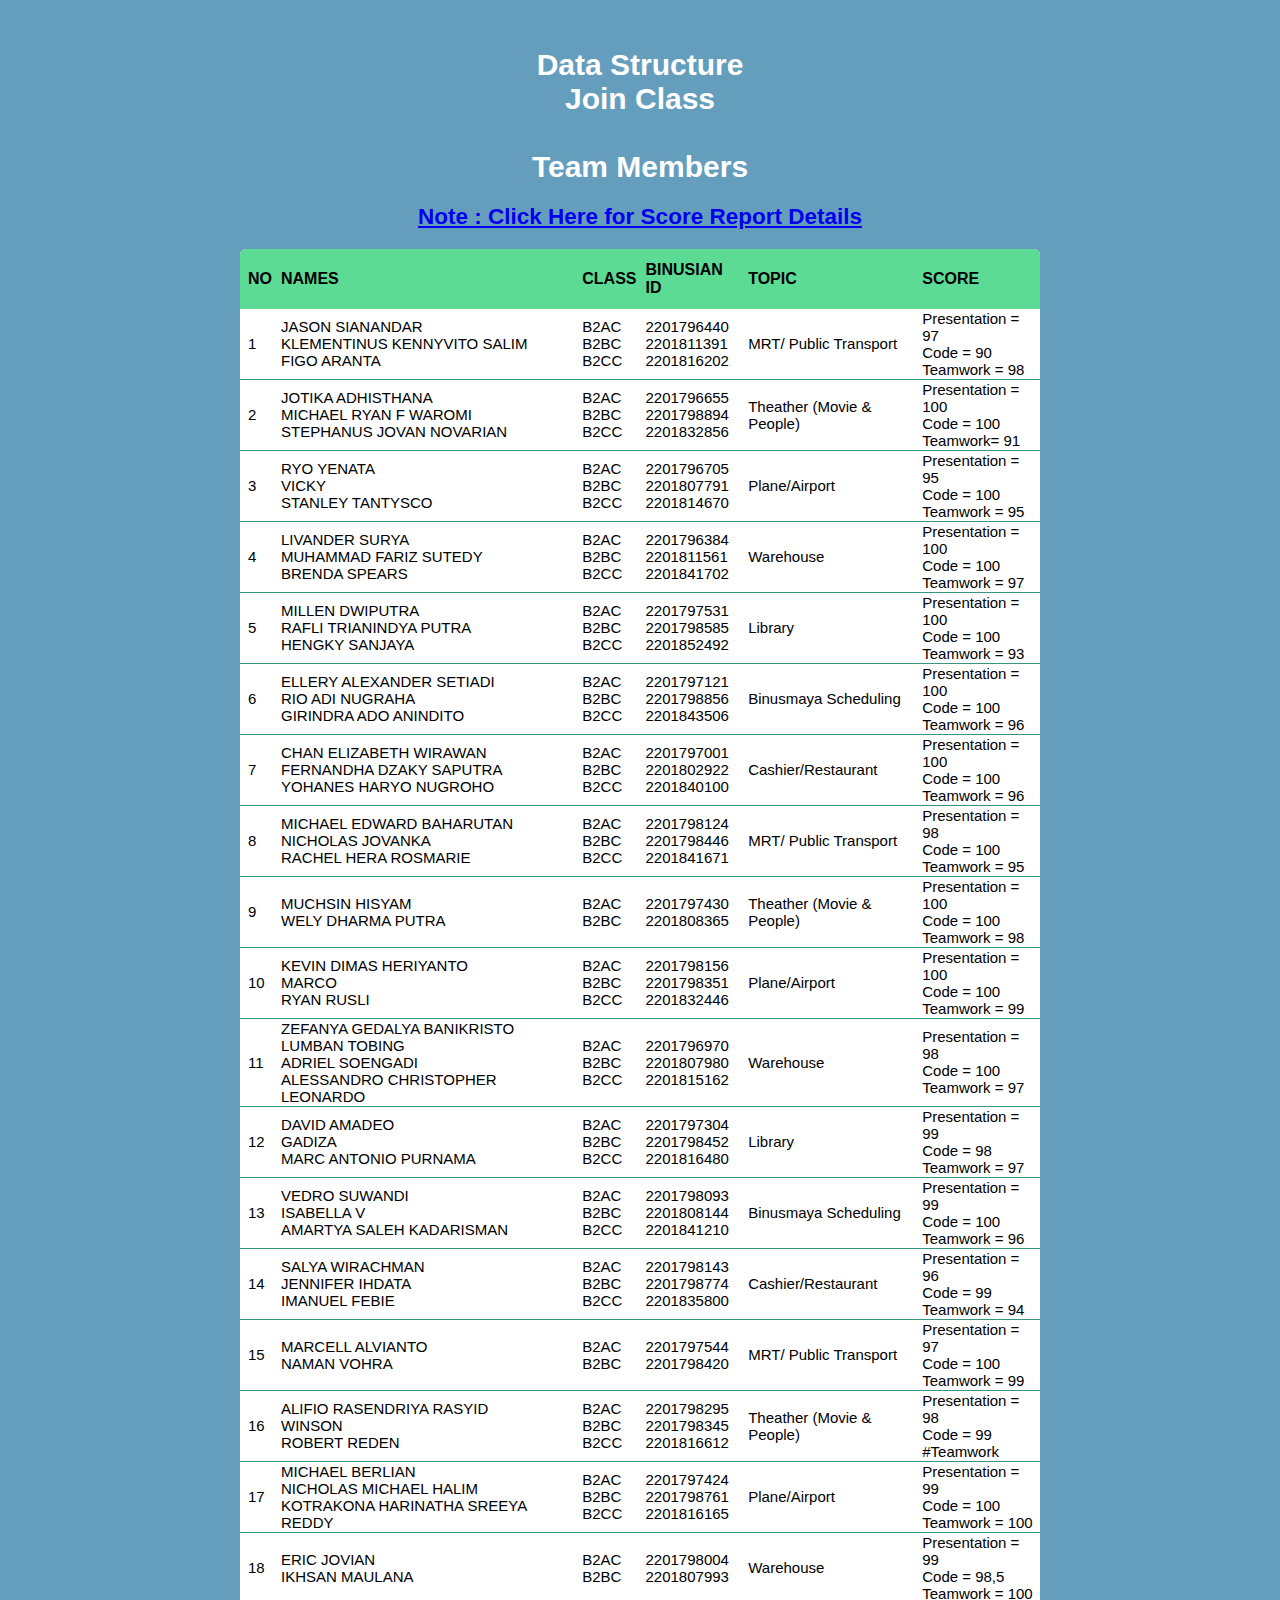
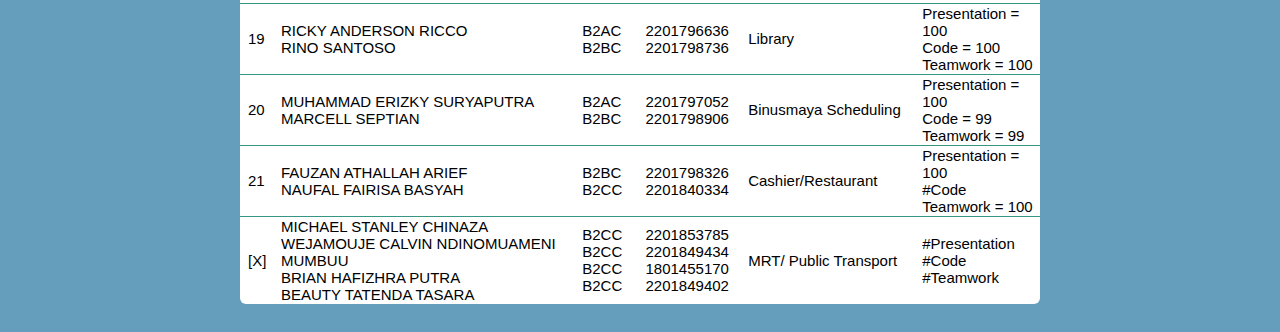
==== commit d8b5e03d: "Update index.html" ====
--- a/index.html
+++ b/index.html
@@ -7,6 +7,7 @@
 <link rel="stylesheet" href="css/style.css">
 </head><body>
 <h1 align='center'>Data Structure<br>Join Class<br><br>Team Members</h1>
+<h2 align='center'><a href="http://gg.gg/DSA-A6R">Note : Click Here for Score Report Details</a></h2>
 <table id='the_table'>
 <thead>
 <tr>
@@ -129,7 +130,7 @@
 <td>B2AC<br>B2BC<br>B2CC</td>
 <td>2201798143<br>2201798774<br>2201835800</td>
 <td>Cashier/Restaurant</td>
-<td>#Presentation<br>Code = 99<br>#Teamwork</td>
+<td>Presentation = 96<br>Code = 99<br>Teamwork = 94</td>
 </tr>
 <tr>
 <td>15</td>
@@ -188,7 +189,7 @@
 <td>Presentation = 100<br>#Code<br>Teamwork = 100</td>
 </tr>
 <tr>
-<td>22</td>
+<td>[X]</td>
 <td>MICHAEL STANLEY CHINAZA<br>WEJAMOUJE CALVIN NDINOMUAMENI MUMBUU<br>BRIAN HAFIZHRA PUTRA<br>BEAUTY TATENDA TASARA</td>
 <td>B2CC<br>B2CC<br>B2CC<br>B2CC</td>
 <td>2201853785<br>2201849434<br>1801455170<br>2201849402</td>
@@ -197,5 +198,6 @@
 </tr>
 </tbody>
 </table>
+
 </body>
 </html>
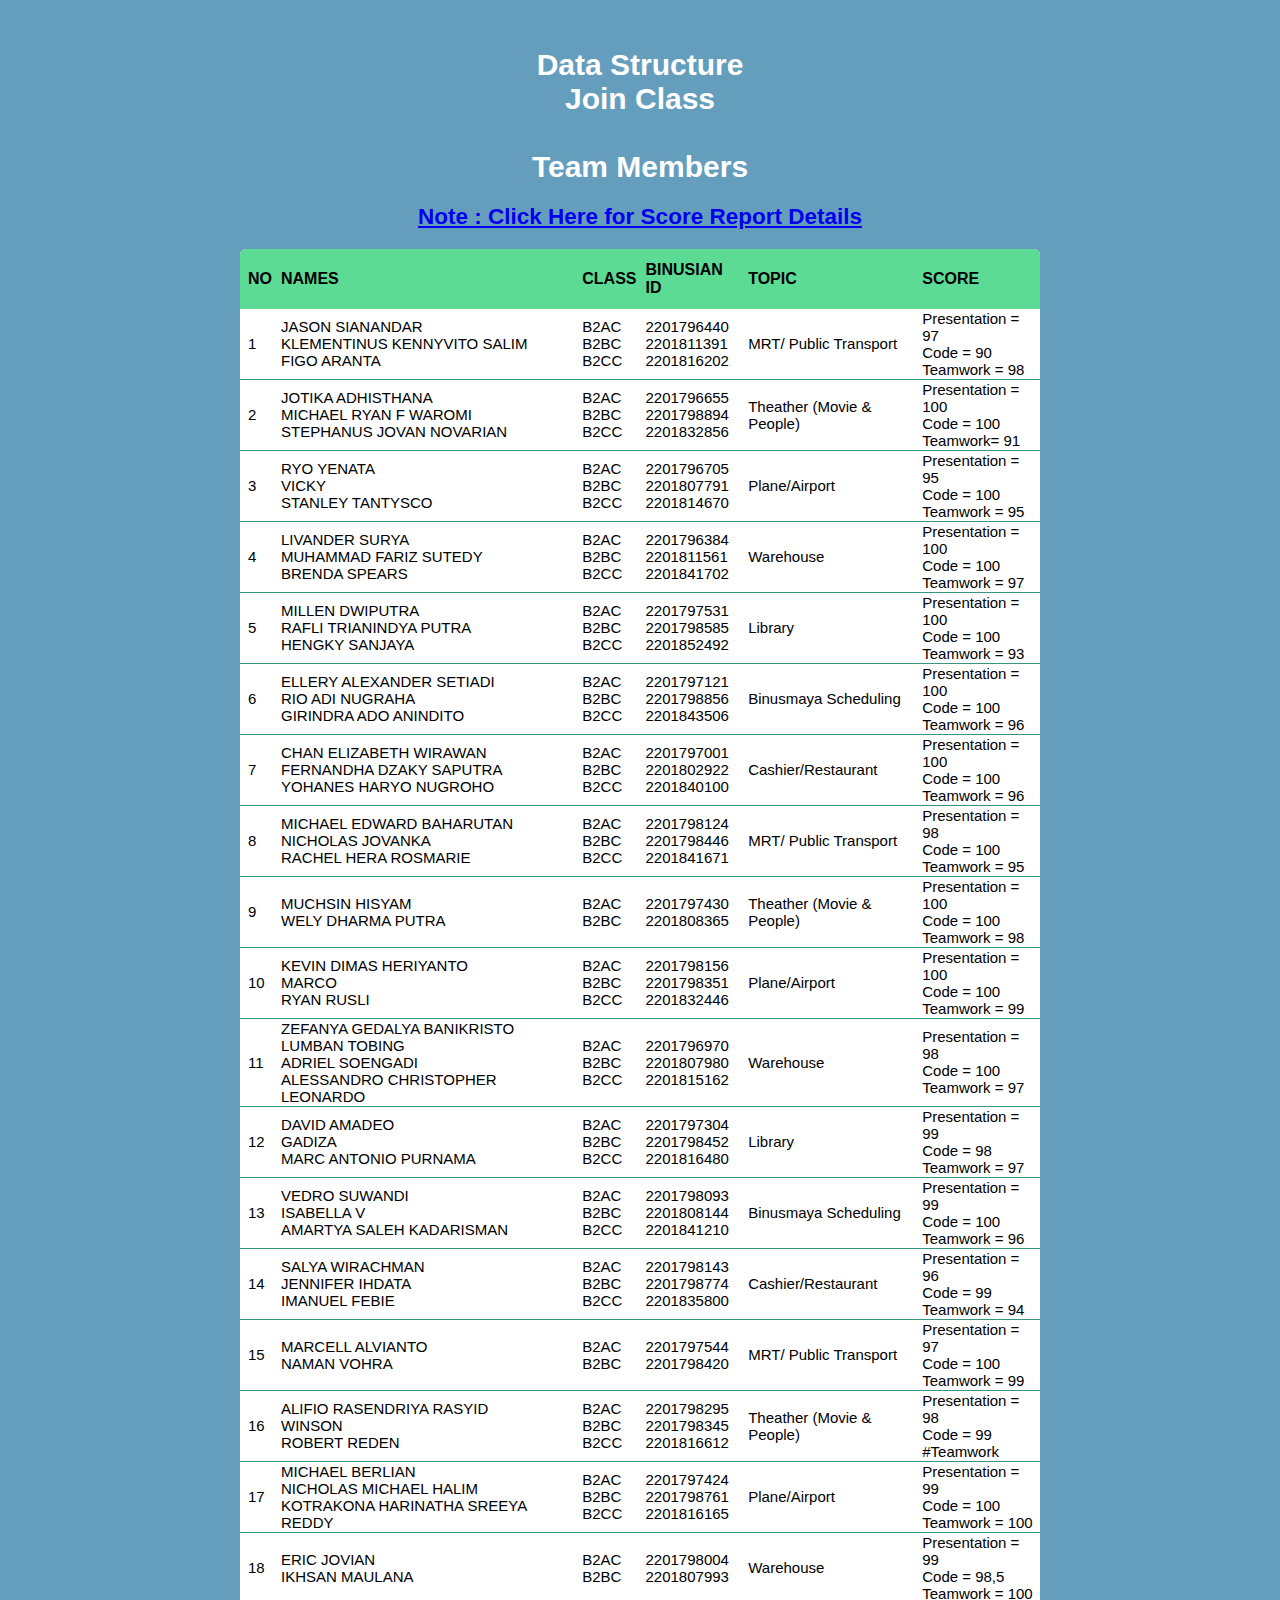
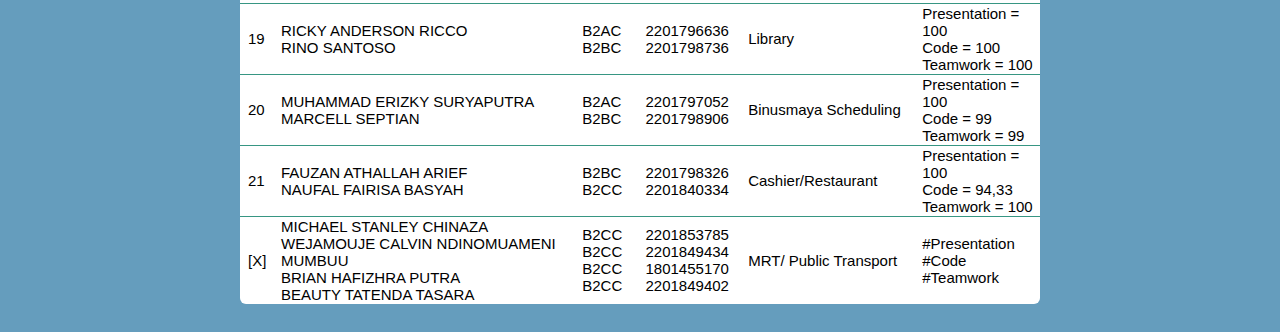
==== commit a18886e0: "Merge branch 'master' of https://github.com/ezeutno/jcds" ====
--- a/index.html
+++ b/index.html
@@ -186,7 +186,7 @@
 <td>B2BC<br>B2CC</td>
 <td>2201798326<br>2201840334</td>
 <td>Cashier/Restaurant</td>
-<td>Presentation = 100<br>#Code<br>Teamwork = 100</td>
+<td>Presentation = 100<br>Code = 94,33<br>Teamwork = 100</td>
 </tr>
 <tr>
 <td>[X]</td>
